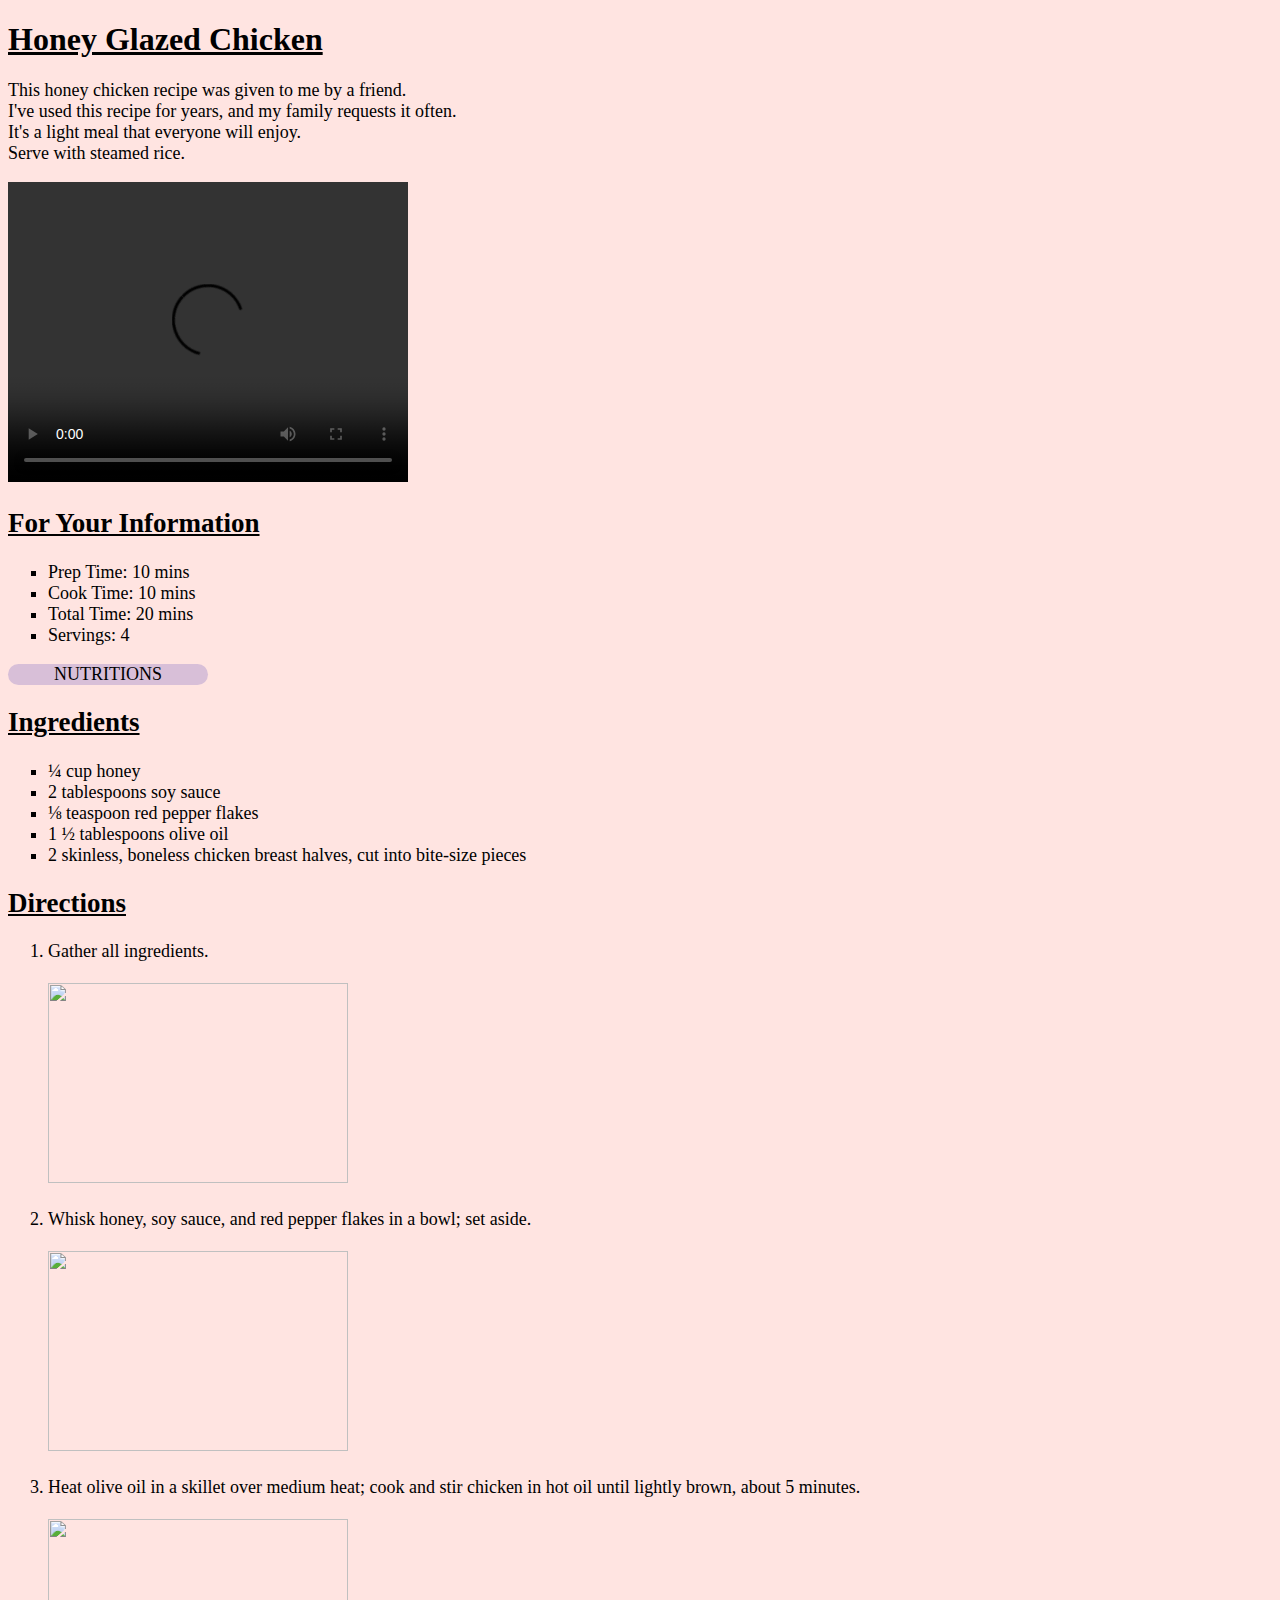
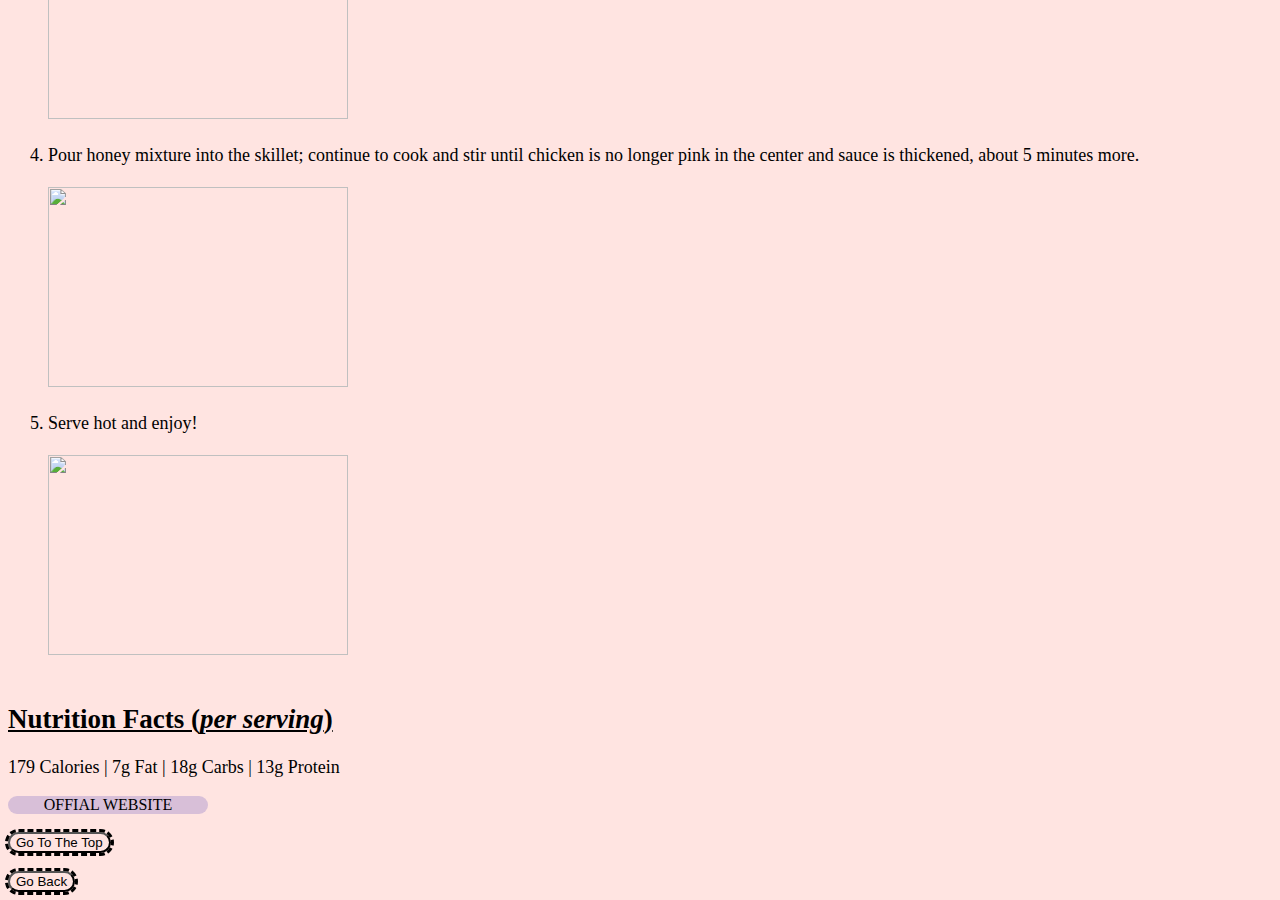
==== recipes/Honey-Glazed-Chicken.html @ 799b6a02 "added bit off css" ====
<!DOCTYPE html>
<html lang="en">
<head>
    <meta charset="UTF-8">
    <meta http-equiv="X-UA-Compatible" content="IE=edge">
    <meta name="viewport" content="width=device-width, initial-scale=1.0">
    <title>Honey Glazed Chicken</title>
    <link rel="stylesheet" type="text/css" href="/css/styles.css" />
</head>
<body>
    <h1 class = "title">Honey Glazed Chicken</h1>
    <p class = "text">This honey chicken recipe was given to me by a friend. 
        <br>I've used this recipe for years, and my family requests it often. 
        <br>It's a light meal that everyone will enjoy. 
        <br>Serve with steamed rice.
    </p>
    <video width="400" height="300" controls>
        <source src="">
        This Video is Not Supported
    </video>

    <div id = "fyi" class = "text">
        <h2 class="title">For Your Information</h2>
        <ul>
            <li>Prep Time: 10 mins</li>
            <li>Cook Time: 10 mins</li>
            <li>Total Time: 20 mins</li>
            <li>Servings: 4</li>
        </ul>
        <a  href = "#nutrition" class = "linkbutton">Nutritions</a>
    </div>

    <div id = "ingredients" class = "text">
        <h2 class="title">Ingredients</h2>
        <ul>
            <li>¼ cup honey</li>
            <li>2 tablespoons soy sauce</li>
            <li>⅛ teaspoon red pepper flakes</li>
            <li>1 ½ tablespoons olive oil</li>
            <li>2 skinless, boneless chicken breast halves, cut into bite-size pieces</li>
        </ul>
    </div>

    <div id = "directions" class = 'text'>
        <h2 class="title">Directions</h2>
        <ol>
            <li>Gather all ingredients.</li>
            <br>
            <img src = "/images/HoneyGlazedChicken/step1.webp" width="300" height="200">
            <br><br>
            <li>Whisk honey, soy sauce, and red pepper flakes in a bowl; set aside.</li>
            <br>
            <img src = "/images/HoneyGlazedChicken/step2.webp" width="300" height="200">
            <br><br>
            <li>Heat olive oil in a skillet over medium heat; cook and stir chicken in hot oil until lightly brown, about 5 minutes.</li>
            <br>
            <img src = "/images/HoneyGlazedChicken/step3.webp" width="300" height="200">
            <br><br>
            <li>Pour honey mixture into the skillet; continue to cook and stir until chicken is no longer pink in the center and sauce is thickened, about 5 minutes more.</li>
            <br>
            <img src = "/images/HoneyGlazedChicken/step4.webp" width="300" height="200">
            <br><br>
            <li>Serve hot and enjoy!</li>
            <br>
            <img src = "/images/HoneyGlazedChicken/step5.webp" width="300" height="200">
            <br><br>
        </ol>
    </div>
    <div id = "nutrition" class = "text">
        <h2 class="title">Nutrition Facts (<em>per serving</em>)</h2>
        <p>179 Calories | 7g Fat | 18g Carbs | 13g Protein</p>
    </div>

    <a href = "https://www.allrecipes.com/recipe/268091/easy-korean-ground-beef-bowl/" target = "_blank" class = "linkbutton">Offial Website</a>
    <br><br>

    <button onclick = "location.href = '#';">Go To The Top</button>
    <br><br>
    <button onclick = "location.href = '/index.html';">Go Back</button>
</body>

</html>
---- css/styles.css ----
*{
    background-color:mistyrose;
    text-align: left;
    color: black;
}

.title{
    font-family: 'Lucida Sans';
    text-decoration: underline;
}

.text{
    font-size:large;
    font-family: Georgia;
}

ul{
    list-style-type: square;
}

menu{
    display:flex;
}

.menu a{
    display: inline-block;
    margin-right: 100px;
    width: 200px;
    text-align: center;
    text-transform: uppercase;
    background-color:thistle;
    transition-duration: 0.4s;
    border-radius: 25px;
    text-decoration: none;
}


.menu a:hover{
    background-color: mistyrose; 
    color: black;
    text-decoration: underline;
}


.linkbutton{
    display: inline-block;
    margin-right: 100px;
    width: 200px;
    text-align: center;
    text-transform: uppercase;
    background-color:thistle;
    transition-duration: 0.4s;
    border-radius: 25px;
    text-decoration: none;
}

.linkbutton:hover{
    background-color: mistyrose; 
    color: yellowgreen;
    text-decoration: underline;
}


.menu img{
    max-width: auto;
    max-height: auto;
    margin-right: 100px;
}


button{
    outline-style:dashed;
    border-radius: 25px;
    transition-duration: 0.4s;
}

button:hover{
    background-color: #4CAF50; 
    color: white;
}
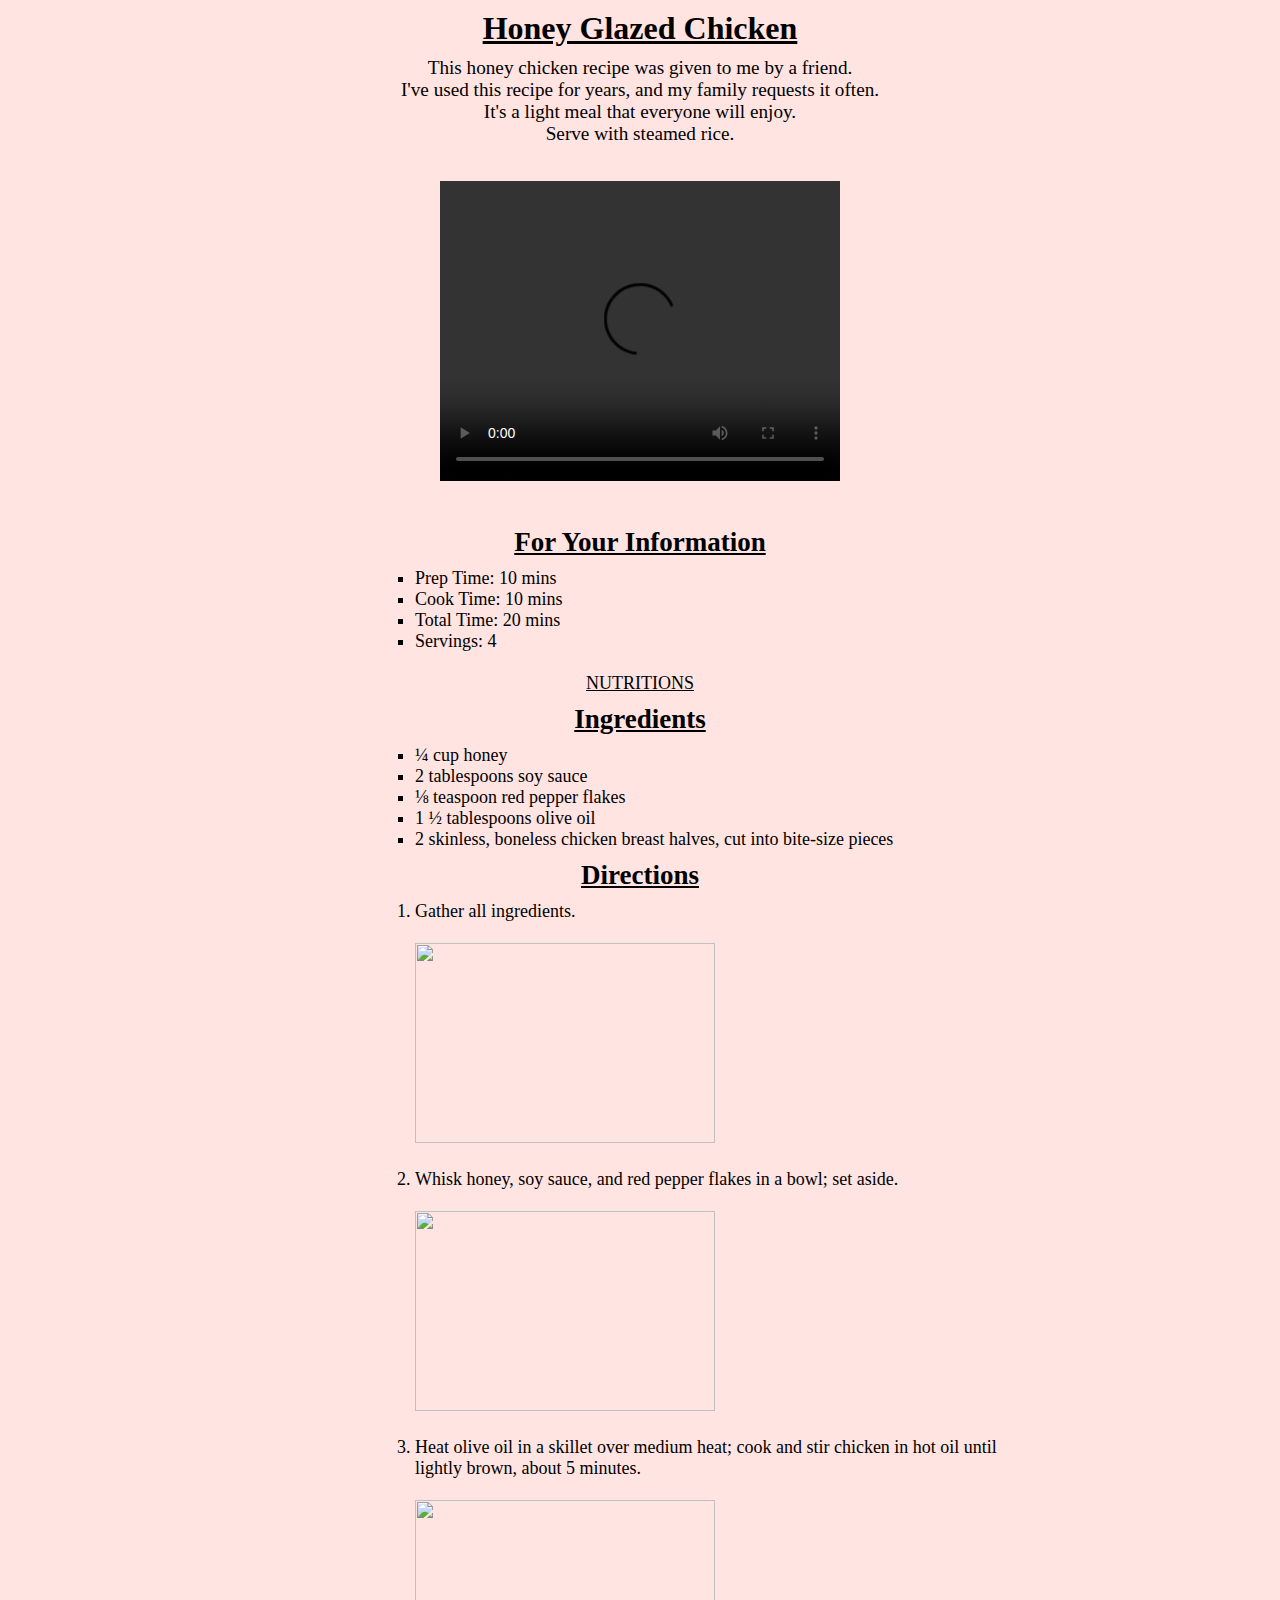
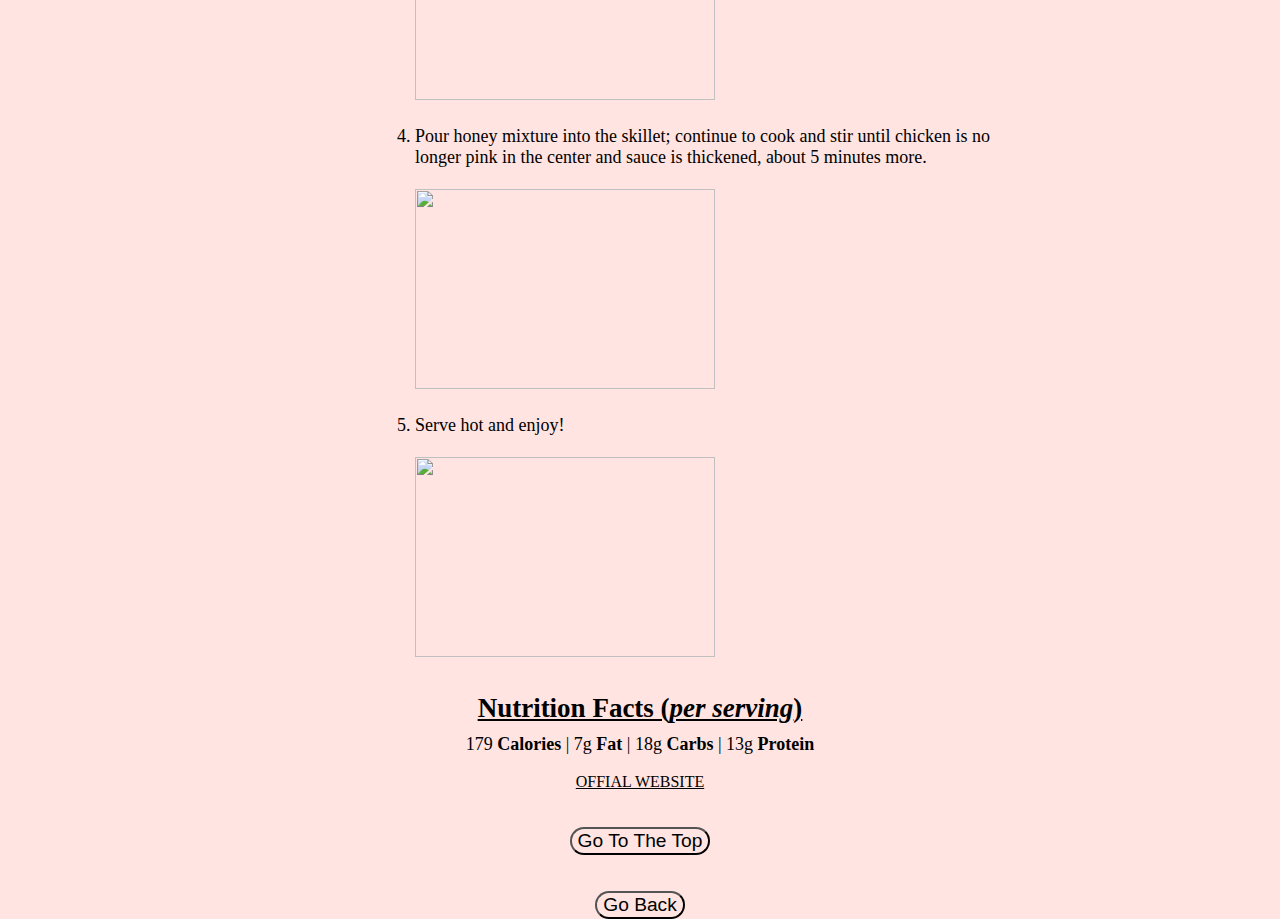
==== commit fe0bec35: "added some more style to the page and items using css" ====
--- a/recipes/Honey-Glazed-Chicken.html
+++ b/recipes/Honey-Glazed-Chicken.html
@@ -8,17 +8,20 @@
     <link rel="stylesheet" type="text/css" href="/css/styles.css" />
 </head>
 <body>
-    <h1 class = "title">Honey Glazed Chicken</h1>
-    <p class = "text">This honey chicken recipe was given to me by a friend. 
-        <br>I've used this recipe for years, and my family requests it often. 
-        <br>It's a light meal that everyone will enjoy. 
-        <br>Serve with steamed rice.
-    </p>
-    <video width="400" height="300" controls>
-        <source src="">
-        This Video is Not Supported
-    </video>
-
+    <div class = "header">
+        <h1 class = "title">Honey Glazed Chicken</h1>
+        <p class = "description">This honey chicken recipe was given to me by a friend. 
+            <br>I've used this recipe for years, and my family requests it often. 
+            <br>It's a light meal that everyone will enjoy. 
+            <br>Serve with steamed rice.
+        </p>
+        <br><br>
+        <video width="400" height="300" controls>
+            <source src="">
+            This Video is Not Supported
+        </video>
+        <br><br>
+    </div>
     <div id = "fyi" class = "text">
         <h2 class="title">For Your Information</h2>
         <ul>
@@ -27,6 +30,7 @@
             <li>Total Time: 20 mins</li>
             <li>Servings: 4</li>
         </ul>
+        <br><br>
         <a  href = "#nutrition" class = "linkbutton">Nutritions</a>
     </div>
 
@@ -66,14 +70,16 @@
             <br><br>
         </ol>
     </div>
-    <div id = "nutrition" class = "text">
-        <h2 class="title">Nutrition Facts (<em>per serving</em>)</h2>
-        <p>179 Calories | 7g Fat | 18g Carbs | 13g Protein</p>
+    <div id = "footer" class = "footer">
+        <div id = "nutrition" class = "text">
+            <h2 class="title">Nutrition Facts (<em>per serving</em>)</h2>
+            <p>179 <strong>Calories</strong> | 7g <strong>Fat</strong> | 18g <strong>Carbs</strong> | 13g <strong>Protein</strong></p>
+        </div>  
+        <br>
+
+        <a href = "https://www.allrecipes.com/recipe/268091/easy-korean-ground-beef-bowl/" target = "_blank" class = "linkbutton">Offial Website</a>
+        <br><br>
     </div>
-
-    <a href = "https://www.allrecipes.com/recipe/268091/easy-korean-ground-beef-bowl/" target = "_blank" class = "linkbutton">Offial Website</a>
-    <br><br>
-
     <button onclick = "location.href = '#';">Go To The Top</button>
     <br><br>
     <button onclick = "location.href = '/index.html';">Go Back</button>
--- a/css/styles.css
+++ b/css/styles.css
@@ -1,20 +1,43 @@
-
 *{
     background-color:mistyrose;
     text-align: left;
     color: black;
+    /* outline: 3px solid red; */
+    max-width: 800px;
+    margin: auto;
 }
 
 .title{
     font-family: 'Lucida Sans';
     text-decoration: underline;
+    margin-top: 10px;
+    margin-bottom: 10px;
+    text-align: center;
+}
+
+.title h2{
+    font-family: 'Lucida Sans';
+    text-decoration: underline;
+    margin-top: 20px;
+    margin-bottom: 20px;
+    text-align: center;
 }
 
 .text{
     font-size:large;
     font-family: Georgia;
+    
 }
 
+.header video{
+    display: block;
+}
+
+.description{
+    font-size:large;
+    font-family: Georgia;
+    text-align: center;
+}
 ul{
     list-style-type: square;
 }
@@ -23,56 +46,81 @@
     display:flex;
 }
 
-.menu a{
+.linkbutton{
+    width: 200px;
+    text-align: center;
+    text-transform: uppercase;
+    transition-duration: 0.4s;
+    border-radius: 25px;
+    text-decoration: none;
+    text-decoration: underline;
+    display: block;
+    align-items:center;
+    margin-right: auto;
+}
+
+.linkbutton:hover{
+    color: black;
+    background-color:thistle;
+}
+
+.mainlinkbtn{
     display: inline-block;
     margin-right: 100px;
     width: 200px;
     text-align: center;
     text-transform: uppercase;
-    background-color:thistle;
     transition-duration: 0.4s;
     border-radius: 25px;
     text-decoration: none;
-}
-
-
-.menu a:hover{
-    background-color: mistyrose; 
-    color: black;
     text-decoration: underline;
 }
 
-
-.linkbutton{
-    display: inline-block;
-    margin-right: 100px;
-    width: 200px;
-    text-align: center;
-    text-transform: uppercase;
+.mainlinkbtn:hover{
+    color: black;
     background-color:thistle;
-    transition-duration: 0.4s;
-    border-radius: 25px;
-    text-decoration: none;
-}
-
-.linkbutton:hover{
-    background-color: mistyrose; 
-    color: yellowgreen;
-    text-decoration: underline;
 }
 
 
 .menu img{
-    max-width: auto;
+    display:inline-block;
+    max-width: 200px;
     max-height: auto;
     margin-right: 100px;
 }
 
+.header img{
+    
+    max-width: 500px;
+    margin: auto;
+}
+
+.header p,h1{
+    text-align: center;
+}
+
+.header p{
+    font-size: larger;
+}
+
+.footer p{
+    text-align: center;
+    text-decoration: none;
+}
+
+.footer a{
+    display: block;
+    align-items:center;
+    margin-right: auto;
+}
 
 button{
-    outline-style:dashed;
+    display: block;
+    text-align: center;
+    font-size: larger;
     border-radius: 25px;
     transition-duration: 0.4s;
+    outline: transparent;
 }
 
 button:hover{
@@ -80,4 +128,11 @@
     color: white;
 }
 
+ul, ol{
+    display: inline-block;
+    
+    list-style-position: outside;
+    padding-left: 25px;
+    margin-left: 150px;
+}
 
